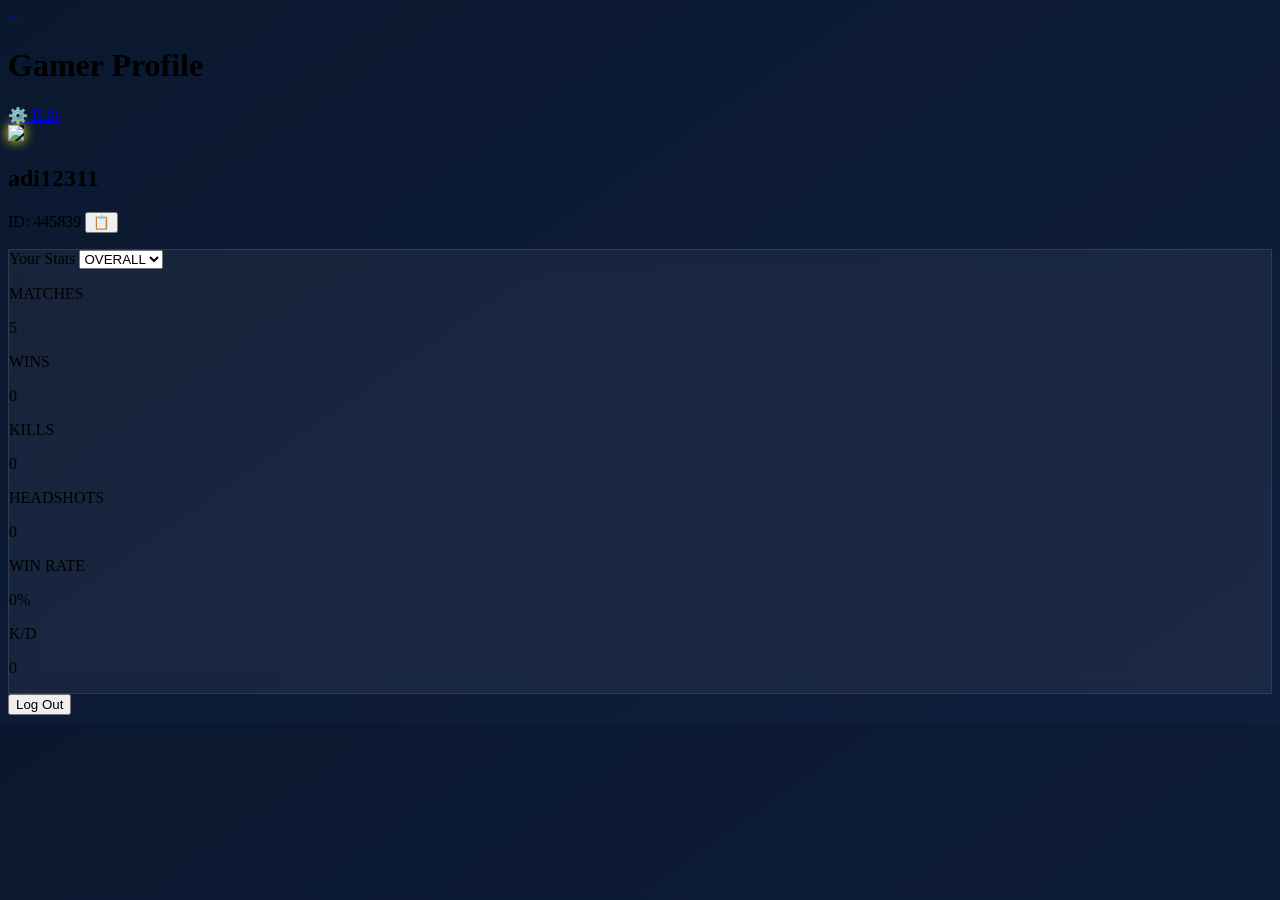
==== index.html @ 4e4c7c8f "Add files via upload" ====
<!DOCTYPE html>
<html>
<head>
  <title>Gaming Profile</title>
  <script src="https://cdn.tailwindcss.com"></script>
  
<style>
  :root {
    --blue: #0f1e3d;
    --yellow: #e6ee0d;
  }
  body {
    background: linear-gradient(145deg, #0a182f, var(--blue));
  }
  .glass {
    background-color: rgba(255, 255, 255, 0.05);
    backdrop-filter: blur(10px);
    border: 1px solid rgba(255, 255, 255, 0.1);
  }
  .glow {
    box-shadow: 0 0 12px var(--yellow);
  }
</style>

</head>
<body class="text-white font-sans min-h-screen flex flex-col items-center">
  <div class="w-full flex justify-between items-center px-5 py-4 bg-[#0c1529] border-b border-[#1c2b4a]">
    <a href="index.html" class="text-white text-xl font-bold">←</a>
    <h1 class="text-yellow-400 font-bold text-lg">Gamer Profile</h1>
    <a href="settings.html" class="text-sm text-yellow-300">⚙️ Edit</a>
  </div>
  <div class="flex flex-col items-center mt-8">
    <img src="https://i.pravatar.cc/100?u=adi12311" class="rounded-full w-28 h-28 border-4 glow border-yellow-400" />
    <h2 class="mt-4 text-2xl font-bold">adi12311</h2>
    <p class="text-sm text-gray-400">ID: <span class="font-mono">445839</span> <button onclick="navigator.clipboard.writeText('445839')" class="ml-1 text-yellow-400">📋</button></p>
  </div>
  <div class="mt-8 w-11/12 max-w-md p-6 rounded-xl glass text-white">
    <div class="flex justify-between mb-4 items-center">
      <span class="text-sm text-yellow-300 font-semibold">Your Stats</span>
      <select class="bg-[#1a2a47] text-white px-2 py-1 text-sm rounded">
        <option>OVERALL</option>
        <option>SOLO</option>
        <option>DUO</option>
        <option>SQUAD</option>
      </select>
    </div>
    <div class="grid grid-cols-2 gap-4 text-center">
      <div><p class="text-gray-300 text-xs">MATCHES</p><p class="text-xl font-bold">5</p></div>
      <div><p class="text-gray-300 text-xs">WINS</p><p class="text-xl font-bold">0</p></div>
      <div><p class="text-gray-300 text-xs">KILLS</p><p class="text-xl font-bold">0</p></div>
      <div><p class="text-gray-300 text-xs">HEADSHOTS</p><p class="text-xl font-bold">0</p></div>
      <div><p class="text-gray-300 text-xs">WIN RATE</p><p class="text-xl font-bold">0%</p></div>
      <div><p class="text-gray-300 text-xs">K/D</p><p class="text-xl font-bold">0</p></div>
    </div>
  </div>
  <button class="mt-8 bg-yellow-400 text-black font-bold py-2 px-6 rounded-full hover:bg-yellow-300">Log Out</button>
</body>
</html>
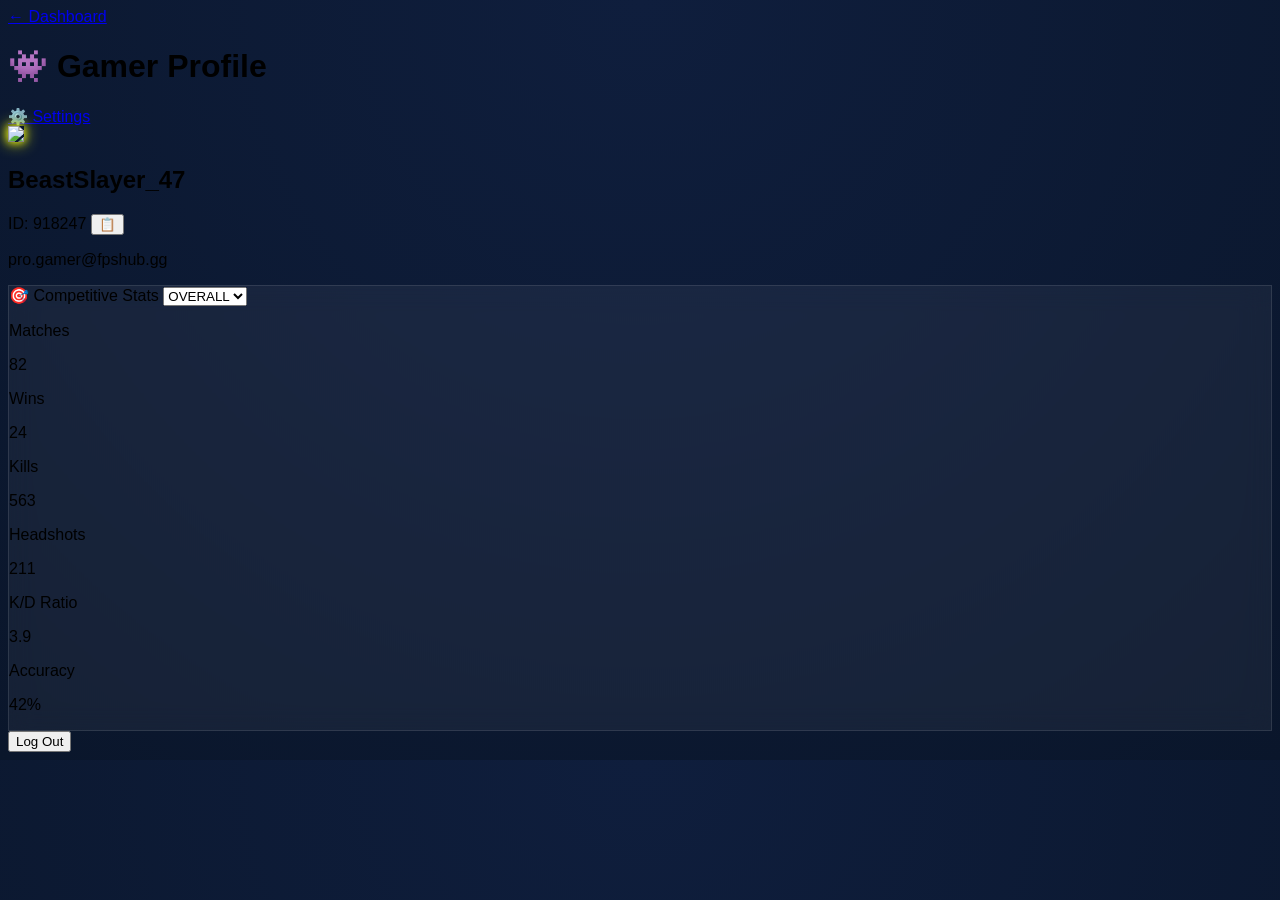
==== commit 06d36891: "Add files via upload" ====
--- a/index.html
+++ b/index.html
@@ -1,58 +1,73 @@
 <!DOCTYPE html>
-<html>
+<html lang="en">
 <head>
-  <title>Gaming Profile</title>
+  <meta charset="UTF-8" />
+  <meta name="viewport" content="width=device-width, initial-scale=1.0" />
+  <title>Gamer Profile</title>
   <script src="https://cdn.tailwindcss.com"></script>
-  
-<style>
-  :root {
-    --blue: #0f1e3d;
-    --yellow: #e6ee0d;
-  }
-  body {
-    background: linear-gradient(145deg, #0a182f, var(--blue));
-  }
-  .glass {
-    background-color: rgba(255, 255, 255, 0.05);
-    backdrop-filter: blur(10px);
-    border: 1px solid rgba(255, 255, 255, 0.1);
-  }
-  .glow {
-    box-shadow: 0 0 12px var(--yellow);
-  }
-</style>
+  <style>
+    :root {
+      --blue: #0f1e3d;
+      --yellow: #e6ee0d;
+    }
+    body {
+      background: radial-gradient(circle at top, #0f1e3d, #0a162b);
+      font-family: 'Orbitron', sans-serif;
+    }
+    .glass {
+      background: rgba(255, 255, 255, 0.05);
+      backdrop-filter: blur(12px);
+      border: 1px solid rgba(255, 255, 255, 0.1);
+    }
+    .glow {
+      box-shadow: 0 0 16px var(--yellow), 0 0 8px var(--yellow);
+    }
+  </style>
+</head>
+<body class="text-white flex flex-col min-h-screen items-center">
 
-</head>
-<body class="text-white font-sans min-h-screen flex flex-col items-center">
-  <div class="w-full flex justify-between items-center px-5 py-4 bg-[#0c1529] border-b border-[#1c2b4a]">
-    <a href="index.html" class="text-white text-xl font-bold">←</a>
-    <h1 class="text-yellow-400 font-bold text-lg">Gamer Profile</h1>
-    <a href="settings.html" class="text-sm text-yellow-300">⚙️ Edit</a>
+  <!-- Navbar -->
+  <div class="w-full flex justify-between items-center px-6 py-4 bg-[#101c38] border-b border-yellow-400">
+    <a href="index.html" class="text-yellow-400 text-xl font-bold">← Dashboard</a>
+    <h1 class="text-xl font-bold tracking-wide">👾 Gamer Profile</h1>
+    <a href="settings.html" class="text-yellow-400 font-semibold text-sm">⚙️ Settings</a>
   </div>
-  <div class="flex flex-col items-center mt-8">
-    <img src="https://i.pravatar.cc/100?u=adi12311" class="rounded-full w-28 h-28 border-4 glow border-yellow-400" />
-    <h2 class="mt-4 text-2xl font-bold">adi12311</h2>
-    <p class="text-sm text-gray-400">ID: <span class="font-mono">445839</span> <button onclick="navigator.clipboard.writeText('445839')" class="ml-1 text-yellow-400">📋</button></p>
+
+  <!-- Profile Section -->
+  <div class="flex flex-col items-center mt-10 w-full px-4">
+    <img src="https://cdn.pixabay.com/photo/2020/04/16/22/49/avatar-5055739_1280.png" class="rounded-full w-28 h-28 border-4 border-yellow-400 glow" />
+    <h2 class="text-3xl font-extrabold mt-4 text-yellow-300">BeastSlayer_47</h2>
+    <p class="text-sm text-gray-400 mt-1">ID: <span class="font-mono">918247</span> <button onclick="navigator.clipboard.writeText('918247')" class="ml-1 text-yellow-300">📋</button></p>
+    <p class="text-xs text-gray-500">pro.gamer@fpshub.gg</p>
   </div>
-  <div class="mt-8 w-11/12 max-w-md p-6 rounded-xl glass text-white">
-    <div class="flex justify-between mb-4 items-center">
-      <span class="text-sm text-yellow-300 font-semibold">Your Stats</span>
-      <select class="bg-[#1a2a47] text-white px-2 py-1 text-sm rounded">
-        <option>OVERALL</option>
-        <option>SOLO</option>
-        <option>DUO</option>
-        <option>SQUAD</option>
-      </select>
-    </div>
-    <div class="grid grid-cols-2 gap-4 text-center">
-      <div><p class="text-gray-300 text-xs">MATCHES</p><p class="text-xl font-bold">5</p></div>
-      <div><p class="text-gray-300 text-xs">WINS</p><p class="text-xl font-bold">0</p></div>
-      <div><p class="text-gray-300 text-xs">KILLS</p><p class="text-xl font-bold">0</p></div>
-      <div><p class="text-gray-300 text-xs">HEADSHOTS</p><p class="text-xl font-bold">0</p></div>
-      <div><p class="text-gray-300 text-xs">WIN RATE</p><p class="text-xl font-bold">0%</p></div>
-      <div><p class="text-gray-300 text-xs">K/D</p><p class="text-xl font-bold">0</p></div>
+
+  <!-- Stats Section -->
+  <div class="mt-8 w-full max-w-xl px-4">
+    <div class="glass p-6 rounded-xl">
+      <div class="flex justify-between items-center mb-4">
+        <span class="text-sm font-semibold text-yellow-300">🎯 Competitive Stats</span>
+        <select class="bg-[#172c4f] text-white text-xs px-2 py-1 rounded">
+          <option>OVERALL</option>
+          <option>SOLO</option>
+          <option>DUO</option>
+          <option>SQUAD</option>
+        </select>
+      </div>
+      <div class="grid grid-cols-2 sm:grid-cols-3 gap-4 text-center text-sm">
+        <div><p class="text-gray-400">Matches</p><p class="text-xl font-bold">82</p></div>
+        <div><p class="text-gray-400">Wins</p><p class="text-xl font-bold">24</p></div>
+        <div><p class="text-gray-400">Kills</p><p class="text-xl font-bold">563</p></div>
+        <div><p class="text-gray-400">Headshots</p><p class="text-xl font-bold">211</p></div>
+        <div><p class="text-gray-400">K/D Ratio</p><p class="text-xl font-bold">3.9</p></div>
+        <div><p class="text-gray-400">Accuracy</p><p class="text-xl font-bold">42%</p></div>
+      </div>
     </div>
   </div>
-  <button class="mt-8 bg-yellow-400 text-black font-bold py-2 px-6 rounded-full hover:bg-yellow-300">Log Out</button>
+
+  <!-- Logout -->
+  <div class="mt-10 mb-6">
+    <button class="bg-yellow-400 text-black font-bold py-2 px-8 rounded-full hover:bg-yellow-300 transition-all duration-300">Log Out</button>
+  </div>
+
 </body>
 </html>
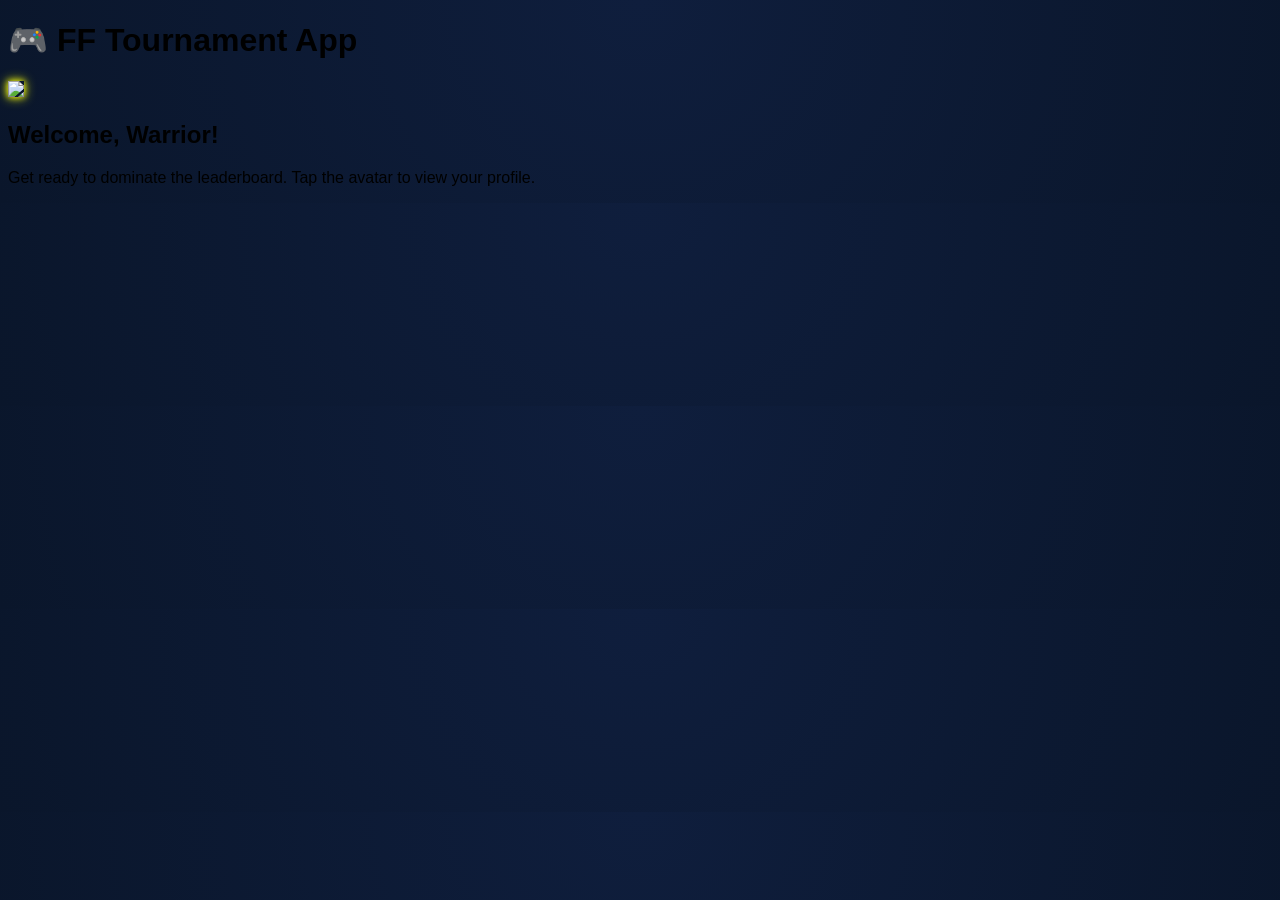
==== commit f5d85982: "Update index.html" ====
--- a/index.html
+++ b/index.html
@@ -2,72 +2,28 @@
 <html lang="en">
 <head>
   <meta charset="UTF-8" />
-  <meta name="viewport" content="width=device-width, initial-scale=1.0" />
-  <title>Gamer Profile</title>
+  <meta name="viewport" content="width=device-width, initial-scale=1.0"/>
+  <title>Tournament App</title>
   <script src="https://cdn.tailwindcss.com"></script>
   <style>
-    :root {
-      --blue: #0f1e3d;
-      --yellow: #e6ee0d;
-    }
-    body {
-      background: radial-gradient(circle at top, #0f1e3d, #0a162b);
-      font-family: 'Orbitron', sans-serif;
-    }
-    .glass {
-      background: rgba(255, 255, 255, 0.05);
-      backdrop-filter: blur(12px);
-      border: 1px solid rgba(255, 255, 255, 0.1);
-    }
-    .glow {
-      box-shadow: 0 0 16px var(--yellow), 0 0 8px var(--yellow);
-    }
+    :root { --blue: #0f1e3d; --yellow: #e6ee0d; }
+    body { background: radial-gradient(circle at top, #0f1e3d, #0a162b); font-family: 'Orbitron', sans-serif; }
+    .glow { box-shadow: 0 0 12px var(--yellow), 0 0 6px var(--yellow); }
   </style>
 </head>
-<body class="text-white flex flex-col min-h-screen items-center">
-
-  <!-- Navbar -->
-  <div class="w-full flex justify-between items-center px-6 py-4 bg-[#101c38] border-b border-yellow-400">
-    <a href="index.html" class="text-yellow-400 text-xl font-bold">← Dashboard</a>
-    <h1 class="text-xl font-bold tracking-wide">👾 Gamer Profile</h1>
-    <a href="settings.html" class="text-yellow-400 font-semibold text-sm">⚙️ Settings</a>
-  </div>
-
-  <!-- Profile Section -->
-  <div class="flex flex-col items-center mt-10 w-full px-4">
-    <img src="https://cdn.pixabay.com/photo/2020/04/16/22/49/avatar-5055739_1280.png" class="rounded-full w-28 h-28 border-4 border-yellow-400 glow" />
-    <h2 class="text-3xl font-extrabold mt-4 text-yellow-300">BeastSlayer_47</h2>
-    <p class="text-sm text-gray-400 mt-1">ID: <span class="font-mono">918247</span> <button onclick="navigator.clipboard.writeText('918247')" class="ml-1 text-yellow-300">📋</button></p>
-    <p class="text-xs text-gray-500">pro.gamer@fpshub.gg</p>
-  </div>
-
-  <!-- Stats Section -->
-  <div class="mt-8 w-full max-w-xl px-4">
-    <div class="glass p-6 rounded-xl">
-      <div class="flex justify-between items-center mb-4">
-        <span class="text-sm font-semibold text-yellow-300">🎯 Competitive Stats</span>
-        <select class="bg-[#172c4f] text-white text-xs px-2 py-1 rounded">
-          <option>OVERALL</option>
-          <option>SOLO</option>
-          <option>DUO</option>
-          <option>SQUAD</option>
-        </select>
-      </div>
-      <div class="grid grid-cols-2 sm:grid-cols-3 gap-4 text-center text-sm">
-        <div><p class="text-gray-400">Matches</p><p class="text-xl font-bold">82</p></div>
-        <div><p class="text-gray-400">Wins</p><p class="text-xl font-bold">24</p></div>
-        <div><p class="text-gray-400">Kills</p><p class="text-xl font-bold">563</p></div>
-        <div><p class="text-gray-400">Headshots</p><p class="text-xl font-bold">211</p></div>
-        <div><p class="text-gray-400">K/D Ratio</p><p class="text-xl font-bold">3.9</p></div>
-        <div><p class="text-gray-400">Accuracy</p><p class="text-xl font-bold">42%</p></div>
-      </div>
-    </div>
-  </div>
-
-  <!-- Logout -->
-  <div class="mt-10 mb-6">
-    <button class="bg-yellow-400 text-black font-bold py-2 px-8 rounded-full hover:bg-yellow-300 transition-all duration-300">Log Out</button>
-  </div>
-
+<body class="text-white flex flex-col min-h-screen items-center p-6">
+  <header class="w-full flex justify-between items-center mb-10">
+    <h1 class="text-2xl font-bold text-yellow-400">🎮 FF Tournament App</h1>
+    <img src="https://cdn.pixabay.com/photo/2020/04/16/22/49/avatar-5055739_1280.png" id="avatar" class="w-10 h-10 rounded-full border-2 border-yellow-400 cursor-pointer glow" />
+  </header>
+  <main class="text-center mt-10">
+    <h2 class="text-3xl font-bold text-yellow-300 mb-4">Welcome, Warrior!</h2>
+    <p class="text-gray-300">Get ready to dominate the leaderboard. Tap the avatar to view your profile.</p>
+  </main>
+  <script>
+    document.getElementById('avatar').addEventListener('click', () => {
+      window.location.href = 'profile.html';
+    });
+  </script>
 </body>
 </html>
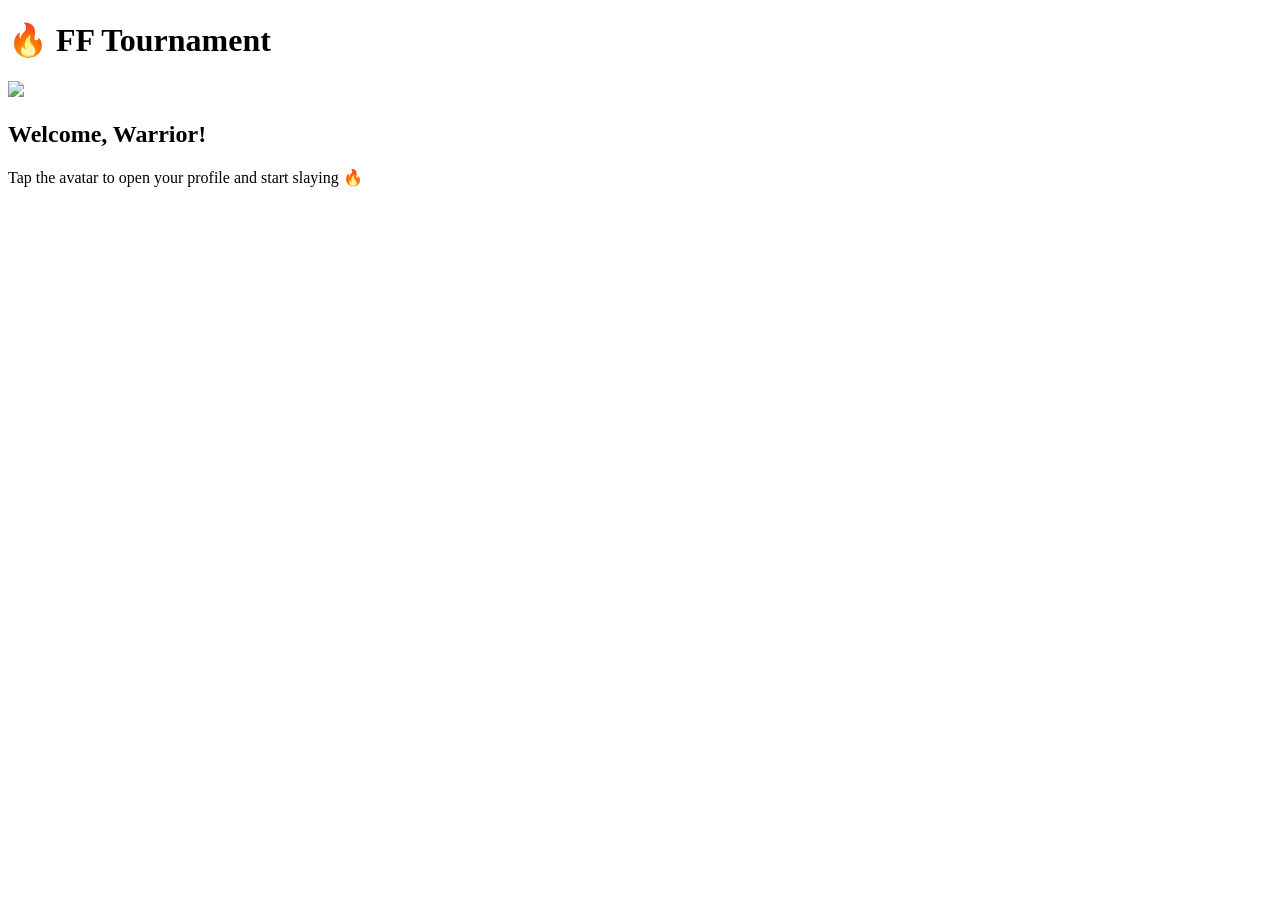
==== commit a6279487: "Update index.html" ====
--- a/index.html
+++ b/index.html
@@ -1,29 +1,22 @@
 <!DOCTYPE html>
-<html lang="en">
+<html>
 <head>
-  <meta charset="UTF-8" />
-  <meta name="viewport" content="width=device-width, initial-scale=1.0"/>
-  <title>Tournament App</title>
+  <title>FF Tournament</title>
+  <meta name="viewport" content="width=device-width, initial-scale=1.0" />
   <script src="https://cdn.tailwindcss.com"></script>
-  <style>
-    :root { --blue: #0f1e3d; --yellow: #e6ee0d; }
-    body { background: radial-gradient(circle at top, #0f1e3d, #0a162b); font-family: 'Orbitron', sans-serif; }
-    .glow { box-shadow: 0 0 12px var(--yellow), 0 0 6px var(--yellow); }
-  </style>
+  <link rel="stylesheet" href="style.css" />
 </head>
-<body class="text-white flex flex-col min-h-screen items-center p-6">
-  <header class="w-full flex justify-between items-center mb-10">
-    <h1 class="text-2xl font-bold text-yellow-400">🎮 FF Tournament App</h1>
+<body class="flex flex-col items-center p-6 min-h-screen">
+  <header class="w-full flex justify-between items-center mb-10 px-4 py-4 border-b border-yellow-400">
+    <h1 class="text-2xl font-bold text-yellow-400">🔥 FF Tournament</h1>
     <img src="https://cdn.pixabay.com/photo/2020/04/16/22/49/avatar-5055739_1280.png" id="avatar" class="w-10 h-10 rounded-full border-2 border-yellow-400 cursor-pointer glow" />
   </header>
   <main class="text-center mt-10">
     <h2 class="text-3xl font-bold text-yellow-300 mb-4">Welcome, Warrior!</h2>
-    <p class="text-gray-300">Get ready to dominate the leaderboard. Tap the avatar to view your profile.</p>
+    <p class="text-gray-300">Tap the avatar to open your profile and start slaying 🔥</p>
   </main>
   <script>
-    document.getElementById('avatar').addEventListener('click', () => {
-      window.location.href = 'profile.html';
-    });
+    document.getElementById('avatar').onclick = () => window.location.href = 'profile.html';
   </script>
 </body>
 </html>
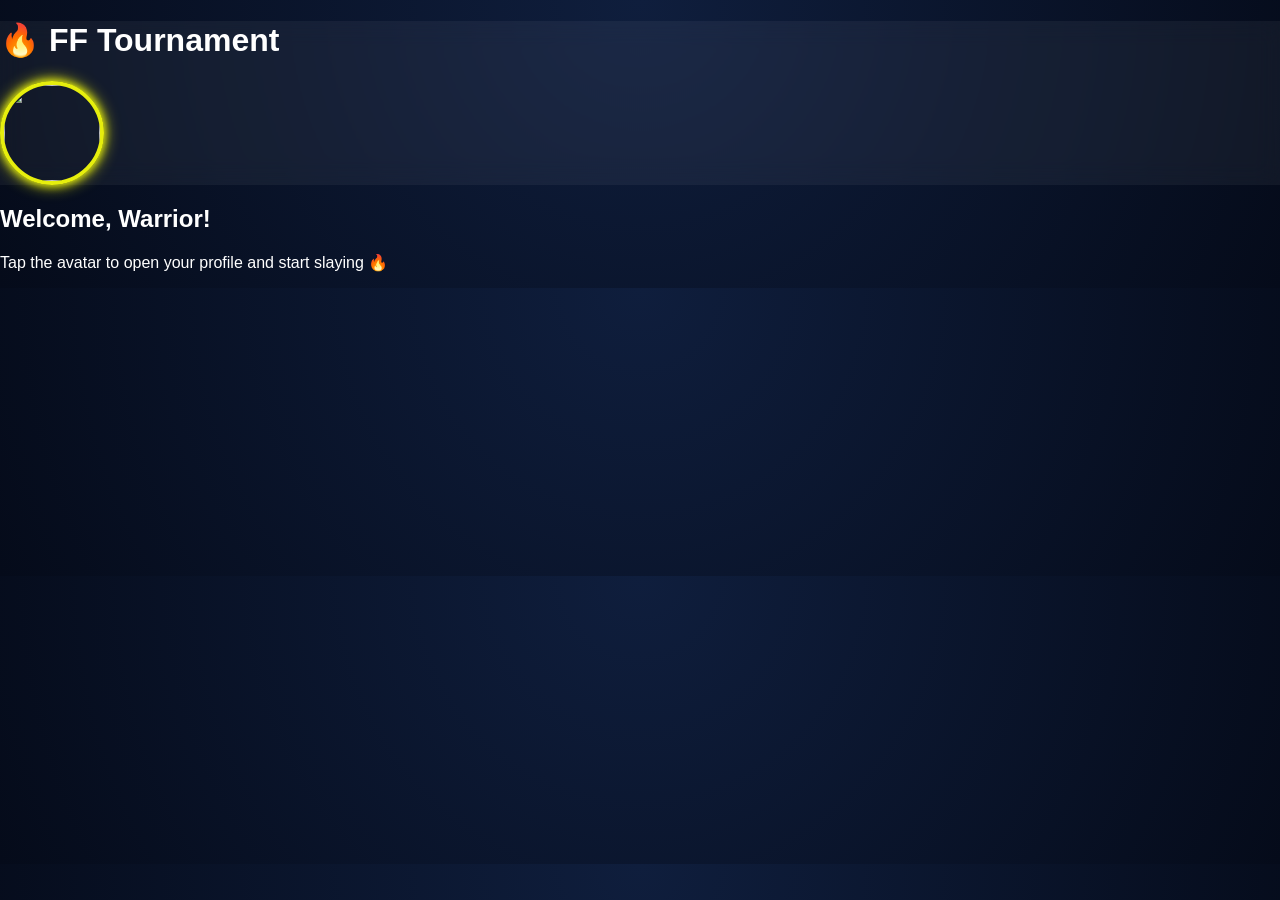
==== commit ff006c03: "Update index.html" ====
--- a/index.html
+++ b/index.html
@@ -9,7 +9,7 @@
 <body class="flex flex-col items-center p-6 min-h-screen">
   <header class="w-full flex justify-between items-center mb-10 px-4 py-4 border-b border-yellow-400">
     <h1 class="text-2xl font-bold text-yellow-400">🔥 FF Tournament</h1>
-    <img src="https://cdn.pixabay.com/photo/2020/04/16/22/49/avatar-5055739_1280.png" id="avatar" class="w-10 h-10 rounded-full border-2 border-yellow-400 cursor-pointer glow" />
+    <img src="https://cdn.pixabay.com/photo/2017/01/31/13/14/avatar-2027363_1280.png" id="avatar" class="avatar glow cursor-pointer" />
   </header>
   <main class="text-center mt-10">
     <h2 class="text-3xl font-bold text-yellow-300 mb-4">Welcome, Warrior!</h2>
--- a/style.css
+++ b/style.css
@@ -0,0 +1,53 @@
+:root {
+  --blue: #0f1e3d;
+  --yellow: #e6ee0d;
+  --glow: 0 0 16px var(--yellow), 0 0 8px var(--yellow);
+}
+
+body {
+  background: radial-gradient(circle at top, var(--blue), #050b1a);
+  font-family: 'Orbitron', sans-serif;
+  color: white;
+  margin: 0;
+  padding: 0;
+}
+
+.glow {
+  box-shadow: var(--glow);
+}
+
+header, .glass {
+  background: rgba(255, 255, 255, 0.05);
+  backdrop-filter: blur(12px);
+}
+
+.btn-yellow {
+  background-color: var(--yellow);
+  color: black;
+  font-weight: bold;
+  padding: 0.5rem 1.5rem;
+  border-radius: 9999px;
+  transition: all 0.3s ease;
+}
+
+.btn-yellow:hover {
+  background-color: #dada0c;
+}
+
+.stat-box {
+  display: grid;
+  grid-template-columns: repeat(auto-fit, minmax(100px, 1fr));
+  gap: 1rem;
+  text-align: center;
+}
+
+.stat-box p {
+  margin: 0.2rem 0;
+}
+
+img.avatar {
+  border: 4px solid var(--yellow);
+  border-radius: 9999px;
+  width: 96px;
+  height: 96px;
+}
